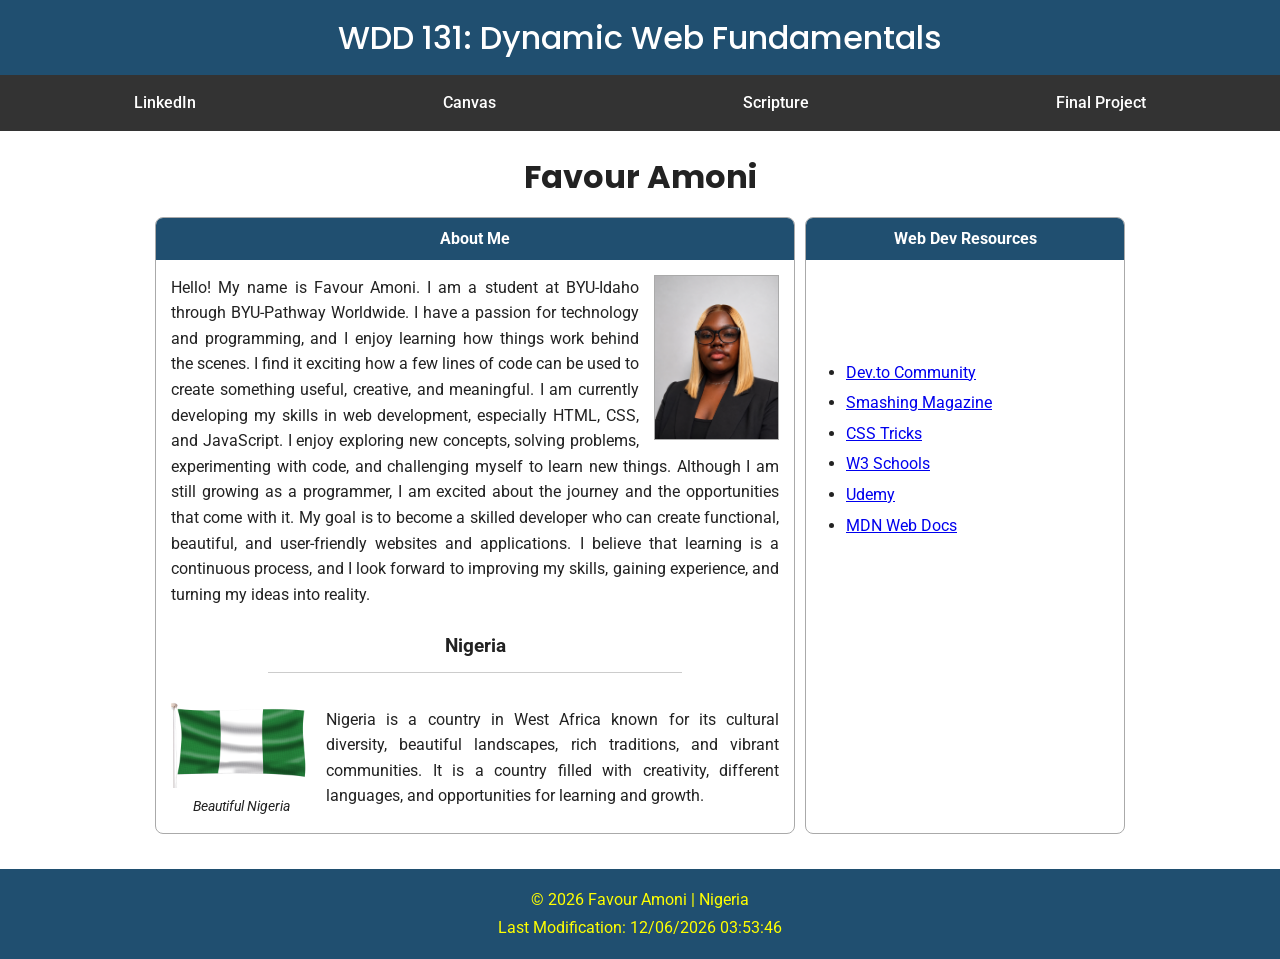
==== index.html @ e18acc63 "W01 Assignment: Home Page" ====
<!DOCTYPE html>
<html lang="en">

<head>
    <meta charset="UTF-8">
    <meta name="viewport" content="width=device-width, initial-scale=1.0">

    <meta name="description"
        content="WDD 131 – Dynamic Web Fundamentals. Learn about my background, passion for programming, web development journey, and interest in technology.">

    <meta name="author" content="Favour Amoni">

    <title>WDD 131 – Dynamic Web Fundamentals – Favour Amoni</title>

    <link rel="preconnect" href="https://fonts.googleapis.com">
    <link rel="preconnect" href="https://fonts.gstatic.com" crossorigin>

    <link
        href="https://fonts.googleapis.com/css2?family=Roboto:wght@400;500;600;700&family=Poppins:wght@400;500;600;700&display=swap"
        rel="stylesheet">

    <link rel="stylesheet" href="styles/base.css">

    <script src="scripts/getdates.js" defer></script>
</head>

<body>

    <header>
        <span id="course-title">WDD 131: Dynamic Web Fundamentals</span>

        <nav>
            <a href="www.linkedin.com/in/favour-amoni-4665b3267" target="_Favour Amoni">LinkedIn</a>

            <a href="https://byupw.instructure.com/" target="_blank">Canvas</a>

            <a href="https://beta.churchofjesuschrist.org/study/scriptures/ot/ps/91?lang=eng"
                target="_blank">Scripture</a>

            <a href="final-project/">Final Project</a>
        </nav>
    </header>

    <main>

        <h1>Favour Amoni</h1>

        <div class="main-grid">

            <section class="card about-card">

                <h2>About Me</h2>

                <div class="about-content">

                    <img src="images/Nengi professional picture.png" alt="My personal photograph" class="profile-image">

                    <p>
                        Hello! My name is Favour Amoni. I am a student at
                        BYU-Idaho through BYU-Pathway Worldwide. I have a
                        passion for technology and programming, and I enjoy
                        learning how things work behind the scenes. I find
                        it exciting how a few lines of code can be used to
                        create something useful, creative, and meaningful.

                        I am currently developing my skills in web
                        development, especially HTML, CSS, and JavaScript.
                        I enjoy exploring new concepts, solving problems,
                        experimenting with code, and challenging myself
                        to learn new things. Although I am still growing
                        as a programmer, I am excited about the journey
                        and the opportunities that come with it.

                        My goal is to become a skilled developer who can
                        create functional, beautiful, and user-friendly
                        websites and applications. I believe that learning
                        is a continuous process, and I look forward to
                        improving my skills, gaining experience, and
                        turning my ideas into reality.
                    </p>

                </div>

                <h3>Nigeria</h3>

                <hr>

                <div class="country-content">

                    <figure>
                        <img src="images/HFC20Nigeria20Flag.png" alt="Beautiful scenery in Nigeria"
                            class="country-image">

                        <figcaption>Beautiful Nigeria</figcaption>
                    </figure>

                    <p>
                        Nigeria is a country in West Africa known for its
                        cultural diversity, beautiful landscapes, rich
                        traditions, and vibrant communities. It is a country
                        filled with creativity, different languages, and
                        opportunities for learning and growth.
                    </p>

                </div>

            </section>


            <section class="card resources-card">

                <h2>Web Dev Resources</h2>

                <ul>
                    <li>
                        <a href="https://dev.to/" target="_blank">
                            Dev.to Community
                        </a>
                    </li>

                    <li>
                        <a href="https://www.smashingmagazine.com/" target="_blank">
                            Smashing Magazine
                        </a>
                    </li>

                    <li>
                        <a href="https://css-tricks.com/" target="_blank">
                            CSS Tricks
                        </a>
                    </li>

                    <li>
                        <a href="https://www.w3schools.com/" target="_blank">
                            W3 Schools
                        </a>
                    </li>

                    <li>
                        <a href="https://www.udemy.com/" target="_blank">
                            Udemy
                        </a>
                    </li>

                    <li>
                        <a href="https://developer.mozilla.org/" target="_blank">
                            MDN Web Docs
                        </a>
                    </li>
                </ul>

            </section>

        </div>

    </main>

    <footer>

        <p>
            &copy; <span id="currentyear"></span>
            Favour Amoni | Nigeria
        </p>

        <p id="lastModified"></p>

    </footer>

</body>

</html>
---- styles/base.css ----
/* base.css */

/* General styling */

* {
    margin: 0;
    padding: 0;
    box-sizing: border-box;
}

body {
    font-family: 'Roboto', sans-serif;
    color: #222;
    background-color: #ffffff;
    line-height: 1.6;
}


/* Header */

header {
    background-color: #204f70;
    color: white;
    text-align: center;
}

#course-title {
    display: block;
    padding: 12px;
    font-family: 'Poppins', sans-serif;
    font-size: 2rem;
    font-weight: 500;
}


/* Navigation */

nav {
    display: flex;
    justify-content: space-around;
    align-items: center;
    background-color: #333333;
    padding: 10px;
}

nav a {
    color: white;
    text-decoration: none;
    padding: 5px 15px;
    font-weight: 500;
    transition: background-color 0.3s ease;
}

nav a:hover {
    background-color: #204f70;
    color: #ffffff;
    border-radius: 5px;
}


/* Main section */

main {
    max-width: 1000px;
    margin: 20px auto;
    padding: 0 15px;
}

h1 {
    text-align: center;
    font-family: 'Poppins', sans-serif;
    font-size: 2rem;
    margin-bottom: 15px;
    color: #222;
}


/* Main grid */

.main-grid {
    display: grid;
    grid-template-columns: 2fr 1fr;
    gap: 10px;
}


/* Cards */

.card {
    border: 1px solid #aaaaaa;
    border-radius: 8px;
    overflow: hidden;
    margin-bottom: 15px;
}

.card h2 {
    background-color: #204f70;
    color: white;
    text-align: center;
    padding: 8px;
    font-size: 1rem;
}

.card h3 {
    text-align: center;
    margin: 10px 0;
}


/* About Me */

.about-content {
    padding: 15px;
    overflow: auto;
}

.about-content p {
    text-align: justify;
}

.profile-image {
    float: right;
    width: 125px;
    height: 165px;
    object-fit: cover;
    margin-left: 15px;
    margin-bottom: 10px;
    border: 1px solid #aaa;
}


/* Country section */

.about-card hr {
    width: 65%;
    margin: 5px auto 15px;
    border: 0;
    border-top: 1px solid #cccccc;
}

.country-content {
    display: flex;
    align-items: center;
    gap: 15px;
    padding: 10px 15px 15px;
}

.country-content figure {
    text-align: center;
    min-width: 140px;
}

.country-image {
    width: 140px;
    height: 90px;
    object-fit: cover;
}

.country-content figcaption {
    font-size: 0.85rem;
    font-style: italic;
}

.country-content p {
    text-align: justify;
}


/* Web Development Resources */

.resources-card ul {
    padding: 100px 25px 20px 40px;
}

.resources-card li {
    margin-bottom: 5px;
}

.resources-card a {
    color: #0000ee;
}

.resources-card a:hover {
    color: #204f70;
}


/* Footer */

footer {
    background-color: #204f70;
    color: yellow;
    text-align: center;
    padding: 15px;
    margin-top: 15px;
}

footer p {
    margin: 3px;
}


/* Responsive design */

@media screen and (max-width: 700px) {

    nav {
        flex-direction: column;
        gap: 8px;
    }

    .main-grid {
        grid-template-columns: 1fr;
    }

    .country-content {
        flex-direction: column;
    }

    .profile-image {
        width: 110px;
        height: 140px;
    }

    h1 {
        font-size: 1.5rem;
    }

}
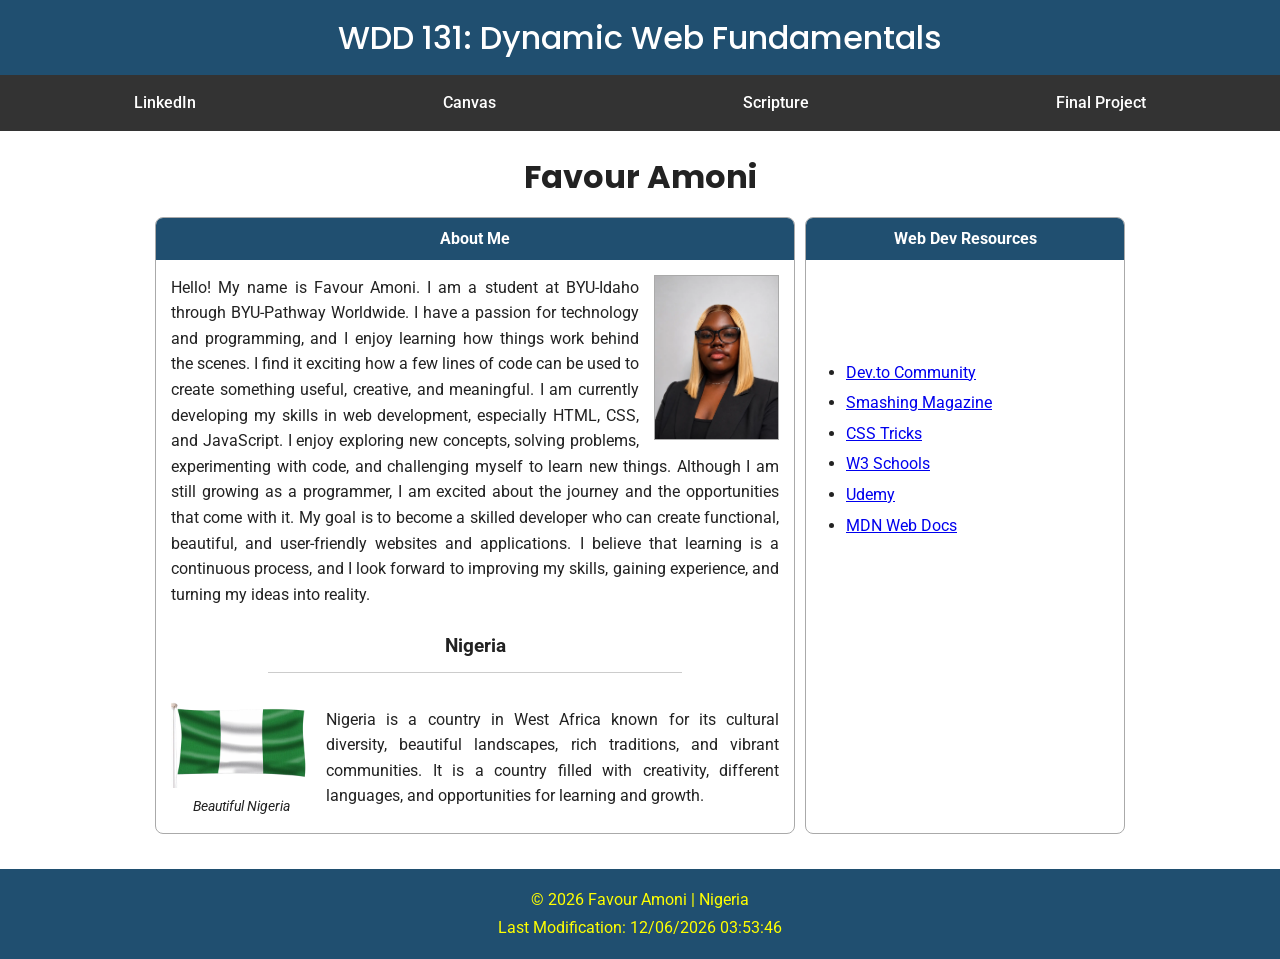
==== commit 1e0b51b2: "changes update" ====
--- a/index.html
+++ b/index.html
@@ -30,7 +30,7 @@
         <span id="course-title">WDD 131: Dynamic Web Fundamentals</span>
 
         <nav>
-            <a href="www.linkedin.com/in/favour-amoni-4665b3267" target="_Favour Amoni">LinkedIn</a>
+            <a href="https://www.linkedin.com/" target="_blank">LinkedIn</a>
 
             <a href="https://byupw.instructure.com/" target="_blank">Canvas</a>
 
@@ -53,7 +53,8 @@
 
                 <div class="about-content">
 
-                    <img src="images/Nengi professional picture.png" alt="My personal photograph" class="profile-image">
+                    <img src="images/nengi-professional-picture.webp" alt="Professional portrait of Favour"
+                        class="profile-image">
 
                     <p>
                         Hello! My name is Favour Amoni. I am a student at
@@ -88,8 +89,7 @@
                 <div class="country-content">
 
                     <figure>
-                        <img src="images/HFC20Nigeria20Flag.png" alt="Beautiful scenery in Nigeria"
-                            class="country-image">
+                        <img src="images/nigeria-flag.webp" alt="Flag of Nigeria" class="country-image">
 
                         <figcaption>Beautiful Nigeria</figcaption>
                     </figure>
